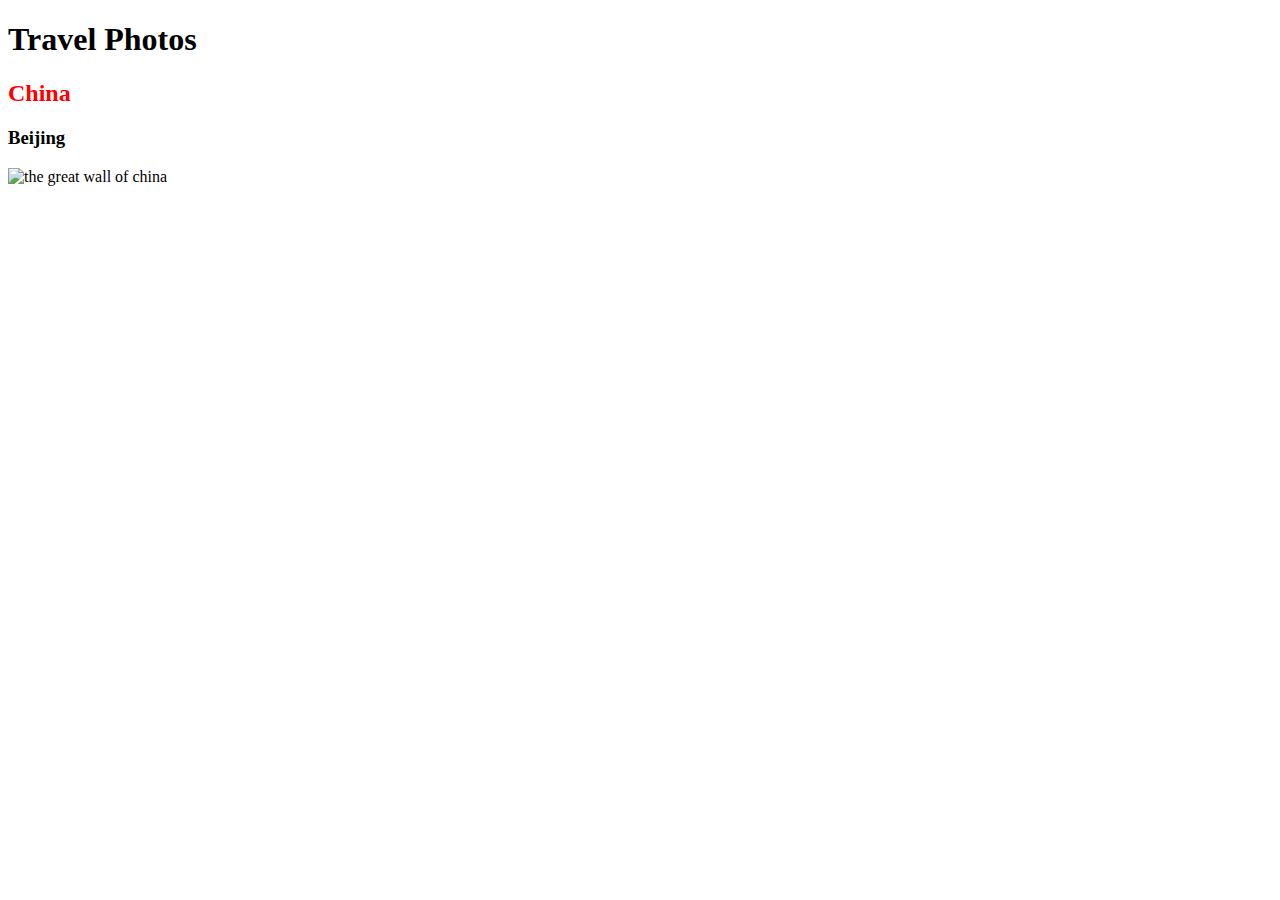
==== index.html @ 725f446f "first commit" ====
<!DOCTYPE html>
<html>
    <head>
    <link rel="stylesheet" type="text/css" href="./styles.css">
    </head>
    <body>
        <h1>Travel Photos</h1>
        <h2>China</h2>
        <h3>Beijing</h3>
    
        <img src="#" alt="the great wall of china">
    </body>
</html>
---- styles.css ----
h2 {
    color: red;
}
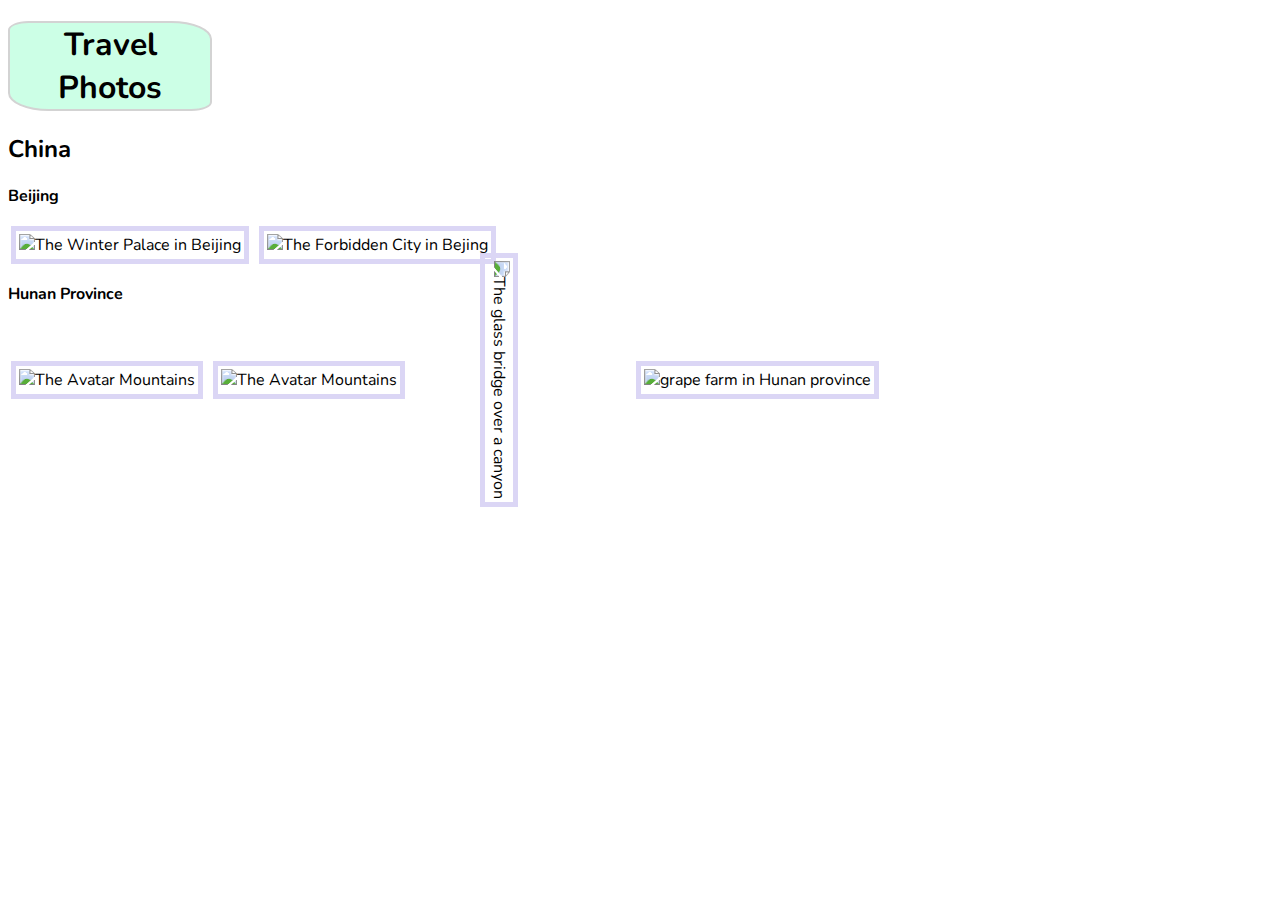
==== commit e4918340: "added photos to site layout" ====
--- a/index.html
+++ b/index.html
@@ -1,13 +1,22 @@
 <!DOCTYPE html>
 <html>
     <head>
+    <title>Photo Blog</title>
+    <link href="https://fonts.googleapis.com/css?family=Nunito:400,700i&display=swap" rel="stylesheet">
     <link rel="stylesheet" type="text/css" href="./styles.css">
     </head>
     <body>
         <h1>Travel Photos</h1>
-        <h2>China</h2>
-        <h3>Beijing</h3>
-    
-        <img src="#" alt="the great wall of china">
+            <h2>China</h2>
+                <h3>Beijing</h3>
+                    <img src="photo/IMG_1861.jpg" alt="The Winter Palace in Beijing">
+                    <img src="photo/IMG_2193.jpg" alt="The Forbidden City in Bejing">
+                
+                <h3>Hunan Province</h3>
+                    <img src="photo/DKCH4581.jpg" alt="The Avatar Mountains">
+                    <img src="photo/IMG_4024.jpg" alt="The Avatar Mountains">
+                    <img id="glassbridge" src="photo/LRES4540.jpg" alt="The glass bridge over a canyon">
+                    <img src="photo/IMG_3345.jpg" alt="grape farm in Hunan province">
+
     </body>
 </html>--- a/styles.css
+++ b/styles.css
@@ -1,3 +1,29 @@
-h2 {
-    color: red;
+body {
+   font-family: Nunito, sans-serif;
+}
+
+h1 {
+    text-align: center;
+    border: 2px solid lightgray;
+    width: 200px;
+    border-radius: 10% 20%;
+    background: hsla(150,100%,50%,0.2);
+    border-bottom: 2px solid lightgrey;
+}
+
+h3 {
+    font-size: 1em;
+}
+
+img {
+    width: 350px;
+    height: auto;
+    border: 5px solid hsl(250,60%,90%);
+    margin: 3px;
+    padding: 3px;
+}
+
+#glassbridge {
+    transform: rotate(90deg);
+    margin: 40px 3px 40px -40px;
 }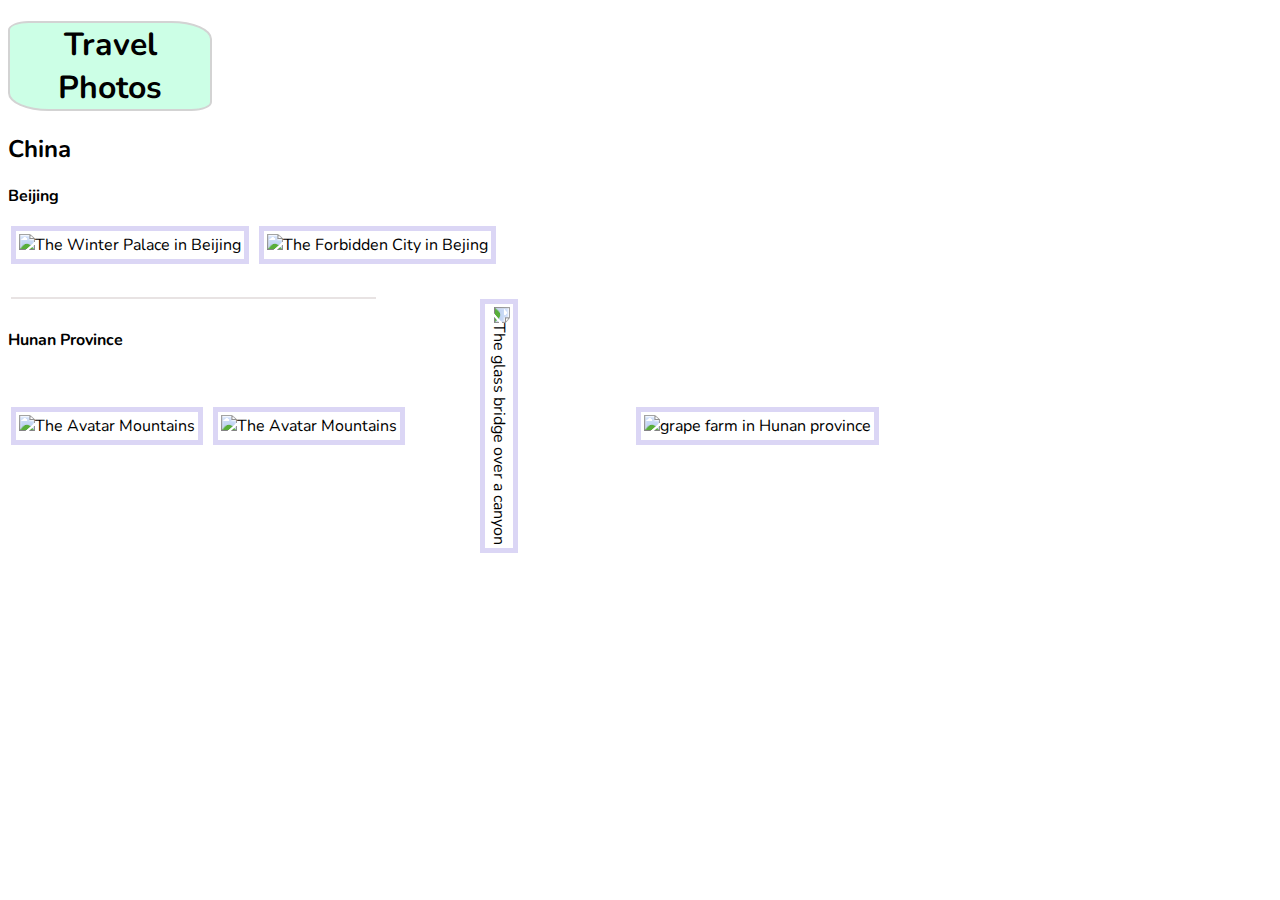
==== commit 29c9c624: "added border between sections" ====
--- a/index.html
+++ b/index.html
@@ -11,6 +11,7 @@
                 <h3>Beijing</h3>
                     <img src="photo/IMG_1861.jpg" alt="The Winter Palace in Beijing">
                     <img src="photo/IMG_2193.jpg" alt="The Forbidden City in Bejing">
+                <div class="border"></div>
                 
                 <h3>Hunan Province</h3>
                     <img src="photo/DKCH4581.jpg" alt="The Avatar Mountains">
--- a/styles.css
+++ b/styles.css
@@ -26,4 +26,12 @@
 #glassbridge {
     transform: rotate(90deg);
     margin: 40px 3px 40px -40px;
+}
+
+.border {
+    border-bottom: 2px solid hsl(1,10%,90%);
+    margin-left: 3px;
+    margin-top: 30px;
+    margin-bottom: 30px;
+    width: 365px;
 }